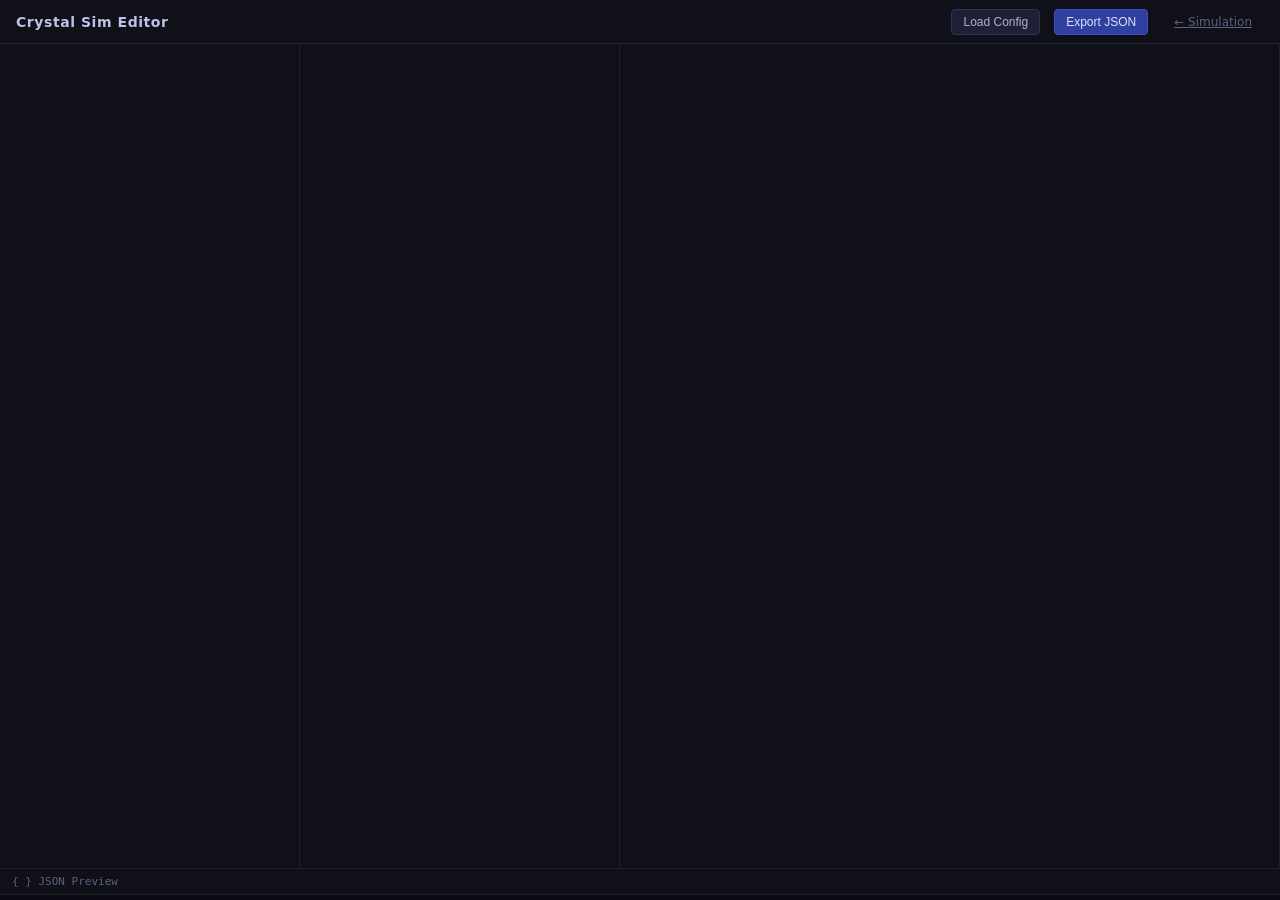
==== docs/editor.html @ f6ca90b8 "working on a particle editor" ====
<!DOCTYPE html>
<html lang="en">
<head>
  <meta charset="UTF-8" />
  <meta name="viewport" content="width=device-width, initial-scale=1.0" />
  <title>Crystal Sim Editor</title>
  <link rel="stylesheet" href="css/styles.css" />
  <link rel="stylesheet" href="css/editor.css" />
</head>
<body>
  <div id="editor-app">

    <!-- ── Header ──────────────────────────────────────────────────────────── -->
    <header id="editor-header">
      <span class="editor-title">Crystal Sim Editor</span>
      <div class="header-actions">
        <button id="btn-load"   class="btn">Load Config</button>
        <button id="btn-export" class="btn btn-primary">Export JSON</button>
        <a href="index.html" class="btn btn-ghost">← Simulation</a>
      </div>
      <!-- Hidden file input for config loading -->
      <input type="file" id="file-input" accept=".json" style="display:none" />
    </header>

    <!-- ── Three panels ────────────────────────────────────────────────────── -->
    <div id="panels-row">

      <!-- Panel 1: Patch palette + interactions -->
      <div id="panel1" class="panel panel-patches">
      </div>

      <!-- Panel 2: Particle type designer -->
      <div id="panel2" class="panel panel-particles">
      </div>

      <!-- Panel 3: Physics preview -->
      <div id="panel3" class="panel panel-physics">
      </div>

    </div>

    <!-- ── JSON preview (collapsible) ──────────────────────────────────────── -->
    <div class="json-section collapsed">
      <button id="json-toggle" class="btn json-toggle-btn">{ } JSON Preview</button>
      <textarea id="json-preview" class="json-preview" readonly spellcheck="false"></textarea>
    </div>

  </div>

  <script type="module" src="js/editor/main.js"></script>
</body>
</html>
---- docs/css/styles.css ----
*, *::before, *::after { box-sizing: border-box; margin: 0; padding: 0; }

html, body {
  height: 100%;
  background: #0d0d0f;
  color: #d0d0d8;
  font-family: "Segoe UI", system-ui, sans-serif;
  font-size: 13px;
}

#app {
  display: flex;
  height: 100vh;
  overflow: hidden;
}

/* ── Canvas ─────────────────────────────────────────────────────────────── */

#canvas {
  flex: 1;
  display: block;
  background: #08090c;
  cursor: crosshair;
}

/* ── Side panel ─────────────────────────────────────────────────────────── */

#panel {
  width: 220px;
  flex-shrink: 0;
  background: #13141a;
  border-left: 1px solid #2a2b35;
  display: flex;
  flex-direction: column;
  gap: 0;
  overflow-y: auto;
  padding-bottom: 12px;
}

#panel h1 {
  font-size: 15px;
  font-weight: 600;
  letter-spacing: 0.04em;
  padding: 14px 14px 10px;
  border-bottom: 1px solid #2a2b35;
  color: #e8e8f0;
}

#panel h3 {
  font-size: 11px;
  font-weight: 600;
  text-transform: uppercase;
  letter-spacing: 0.08em;
  color: #707088;
  margin-bottom: 8px;
}

#panel section {
  padding: 12px 14px;
  border-bottom: 1px solid #1e1f28;
}

/* ── Form controls ───────────────────────────────────────────────────────── */

label {
  display: flex;
  flex-direction: column;
  gap: 5px;
  color: #a0a0b8;
}

label + label { margin-top: 10px; }

input[type="range"] {
  -webkit-appearance: none;
  width: 100%;
  height: 4px;
  background: #2a2b3a;
  border-radius: 2px;
  outline: none;
  cursor: pointer;
}

input[type="range"]::-webkit-slider-thumb {
  -webkit-appearance: none;
  width: 14px;
  height: 14px;
  border-radius: 50%;
  background: #6070d8;
  cursor: pointer;
}

input[type="range"]::-moz-range-thumb {
  width: 14px;
  height: 14px;
  border-radius: 50%;
  background: #6070d8;
  border: none;
  cursor: pointer;
}

span { font-size: 11px; color: #6868a0; }

/* ── Checkbox ───────────────────────────────────────────────────────────── */

label:has(input[type="checkbox"]) {
  flex-direction: row;
  align-items: center;
  gap: 8px;
  cursor: pointer;
}

input[type="checkbox"] {
  accent-color: #6070d8;
  width: 14px;
  height: 14px;
}

/* ── Stats ───────────────────────────────────────────────────────────────── */

#stats {
  font-size: 12px;
  line-height: 1.8;
  color: #7878a0;
}

#stats span {
  font-size: 12px;
  color: #c0c0d8;
}

/* ── Buttons ─────────────────────────────────────────────────────────────── */

button {
  background: #22233a;
  border: 1px solid #3a3b55;
  color: #c0c0d8;
  padding: 6px 12px;
  border-radius: 4px;
  cursor: pointer;
  font-size: 12px;
  margin-right: 6px;
  transition: background 0.15s;
}

button:hover { background: #2e2f50; }
button:active { background: #3a3b60; }

/* ── Config section ──────────────────────────────────────────────────────── */

#configSection select {
  width: 100%;
  background: #1c1d2a;
  border: 1px solid #3a3b55;
  color: #c0c0d8;
  padding: 5px 8px;
  border-radius: 4px;
  font-size: 12px;
  margin-bottom: 6px;
  cursor: pointer;
}

#configSection details summary {
  cursor: pointer;
  font-size: 11px;
  color: #7070a0;
  margin-top: 8px;
  user-select: none;
}

#configSection textarea {
  width: 100%;
  margin-top: 6px;
  background: #111218;
  border: 1px solid #2a2b3a;
  color: #c0c0d8;
  font-family: "Consolas", monospace;
  font-size: 10px;
  padding: 6px;
  border-radius: 4px;
  resize: vertical;
}
---- docs/css/editor.css ----
/* editor.css — Styles for docs/editor.html
 * Inherits base tokens from styles.css (dark background, fonts, buttons).
 */

/* ── Reset body for editor layout ──────────────────────────────────────────── */

body {
  overflow: hidden;  /* editor handles scrolling per-panel */
}

#editor-app {
  display: grid;
  grid-template-rows: 44px 1fr auto;
  height: 100vh;
  min-width: 1100px;
}

/* ── Header ────────────────────────────────────────────────────────────────── */

#editor-header {
  display: flex;
  align-items: center;
  gap: 10px;
  padding: 0 16px;
  background: #0f1018;
  border-bottom: 1px solid #252635;
  flex-shrink: 0;
}

.editor-title {
  font-size: 14px;
  font-weight: 600;
  color: #c0c0e8;
  letter-spacing: 0.04em;
  margin-right: auto;
}

.header-actions {
  display: flex;
  gap: 8px;
  align-items: center;
}

/* ── Panels row ────────────────────────────────────────────────────────────── */

#panels-row {
  display: grid;
  grid-template-columns: 300px 320px 1fr;
  overflow: hidden;
}

.panel {
  display: flex;
  flex-direction: column;
  overflow-y: auto;
  border-right: 1px solid #1e1f2a;
  background: #0f1018;
  padding: 12px;
}

.panel-physics {
  overflow: hidden;  /* physics panel manages its own scroll */
  padding: 0;
}

/* ── Panel titles ──────────────────────────────────────────────────────────── */

.panel-title {
  font-size: 13px;
  font-weight: 600;
  color: #c8c8e8;
  margin-bottom: 10px;
  padding-bottom: 8px;
  border-bottom: 1px solid #252635;
  flex-shrink: 0;
}

.section-subtitle {
  font-size: 10px;
  text-transform: uppercase;
  letter-spacing: 0.1em;
  color: #606080;
  margin-bottom: 8px;
}

/* ── Buttons ────────────────────────────────────────────────────────────────── */

.btn {
  background: #1e2035;
  border: 1px solid #30325a;
  color: #b0b0d0;
  padding: 5px 11px;
  border-radius: 4px;
  cursor: pointer;
  font-size: 12px;
  transition: background 0.12s;
  white-space: nowrap;
}

.btn:hover { background: #272950; }
.btn:active { background: #323465; }

.btn-primary {
  background: #3040a0;
  border-color: #4050c0;
  color: #e0e0f8;
}
.btn-primary:hover { background: #3850b8; }

.btn-ghost {
  background: transparent;
  border-color: transparent;
  color: #606080;
}
.btn-ghost:hover { color: #9090b0; background: transparent; }

.btn-add {
  font-size: 11px;
  padding: 4px 9px;
  margin-bottom: 10px;
}

/* ── Patch palette (Panel 1) ────────────────────────────────────────────────── */

.patch-palette {
  display: flex;
  flex-wrap: wrap;
  gap: 6px;
  margin-bottom: 14px;
  align-items: center;
}

.patch-token {
  display: flex;
  align-items: center;
  gap: 4px;
  background: #1a1b2a;
  border: 1px solid #2e2f45;
  border-radius: 20px;
  padding: 3px 6px 3px 4px;
  cursor: grab;
  user-select: none;
  transition: border-color 0.15s;
}

.patch-token:hover { border-color: #5050a0; }
.patch-token:active { cursor: grabbing; }

.patch-swatch {
  width: 16px;
  height: 16px;
  border-radius: 50%;
  border: 1px solid rgba(255,255,255,0.15);
  flex-shrink: 0;
}

.patch-name {
  font-size: 12px;
  font-weight: 600;
  color: #d0d0e8;
  min-width: 14px;
  outline: none;
  cursor: text;
}

.patch-name:focus { border-bottom: 1px dashed #6060a0; }

.patch-delete {
  font-size: 13px;
  color: #606080;
  background: none;
  border: none;
  padding: 0 2px;
  cursor: pointer;
  line-height: 1;
}
.patch-delete:hover { color: #e84040; }

/* ── Interaction table ────────────────────────────────────────────────────── */

.interaction-section {
  border-top: 1px solid #1e1f2a;
  padding-top: 10px;
}

.interaction-table-wrapper {
  overflow-x: auto;
}

.interaction-table {
  border-collapse: collapse;
  font-size: 11px;
  width: 100%;
}

.interaction-table th,
.interaction-table td {
  border: 1px solid #1e1f2a;
  padding: 5px 7px;
  text-align: center;
  min-width: 42px;
}

.interaction-table thead th {
  background: #131420;
  font-weight: 700;
  font-size: 10px;
  letter-spacing: 0.05em;
}

.interaction-table tbody th {
  background: #131420;
  font-weight: 700;
  font-size: 10px;
}

.interaction-cell.editable {
  cursor: pointer;
  transition: filter 0.1s;
}
.interaction-cell.editable:hover {
  filter: brightness(1.5);
  outline: 1px solid #6060c0;
}

.interaction-cell.mirror {
  background: #0d0e16;
  color: #50507a;
}

/* ── Interaction popover ──────────────────────────────────────────────────── */

.interaction-popover {
  background: #181928;
  border: 1px solid #30325a;
  border-radius: 6px;
  padding: 10px 12px;
  min-width: 170px;
  box-shadow: 0 4px 20px rgba(0,0,0,0.6);
}

.popover-title {
  font-size: 11px;
  font-weight: 600;
  color: #a0a0c8;
  margin-bottom: 8px;
  letter-spacing: 0.06em;
}

.popover-row {
  display: flex;
  align-items: center;
  justify-content: space-between;
  gap: 6px;
  margin-bottom: 6px;
}

.popover-row label {
  font-size: 11px;
  color: #7070a0;
  flex-direction: row;
  white-space: nowrap;
}

.popover-row input {
  width: 70px;
  background: #111220;
  border: 1px solid #30325a;
  color: #c0c0e0;
  padding: 3px 5px;
  border-radius: 3px;
  font-size: 11px;
}

.btn-apply {
  width: 100%;
  margin-top: 4px;
  background: #283080;
  border-color: #4050c0;
  color: #d0d0f0;
}
.btn-apply:hover { background: #3040a0; }

/* ── Particle cards (Panel 2) ────────────────────────────────────────────── */

.particle-card {
  background: #151625;
  border: 1px solid #252640;
  border-radius: 6px;
  margin-bottom: 10px;
  overflow: hidden;
}

.card-header {
  display: flex;
  align-items: center;
  gap: 6px;
  padding: 6px 8px;
  background: #1a1b2e;
  border-bottom: 1px solid #252640;
  cursor: grab;
  user-select: none;
}
.card-header:active { cursor: grabbing; }

.card-header input[type="color"] {
  width: 22px;
  height: 22px;
  padding: 0;
  border: none;
  background: none;
  cursor: pointer;
  border-radius: 3px;
}

.card-name {
  flex: 1;
  font-size: 12px;
  font-weight: 600;
  color: #c0c0e0;
}

.card-delete {
  font-size: 14px;
  color: #505070;
  background: none;
  border: none;
  padding: 0 3px;
  cursor: pointer;
  line-height: 1;
}
.card-delete:hover { color: #e84040; }

.particle-canvas {
  display: block;
  margin: 8px auto;
  background: #0d0e18;
  border-radius: 4px;
  cursor: crosshair;
  touch-action: none;
}

.card-inputs {
  display: flex;
  gap: 8px;
  padding: 6px 8px 8px;
}

.input-wrap {
  display: flex;
  align-items: center;
  gap: 4px;
  flex: 1;
  flex-direction: row;
  color: #808098;
}

.input-wrap span {
  font-size: 11px;
  color: #606080;
  white-space: nowrap;
}

.input-wrap input {
  width: 100%;
  background: #111220;
  border: 1px solid #252540;
  color: #c0c0e0;
  padding: 3px 5px;
  border-radius: 3px;
  font-size: 11px;
}

/* ── Panel 3 (Physics preview) ──────────────────────────────────────────── */

.panel-physics {
  display: flex;
  flex-direction: column;
}

/* Give the physics panel title its own padding since the panel has no padding */
.panel-physics .panel-title {
  padding: 10px 12px 8px;
  margin-bottom: 0;
}

.panel3-canvas-wrapper {
  flex: 1;
  position: relative;
  overflow: hidden;
  background: #08090c;
}

.panel3-canvas {
  display: block;
  width: 100%;
  height: 100%;
  touch-action: none;
  cursor: crosshair;
}

.panel3-footer {
  display: flex;
  align-items: center;
  gap: 8px;
  padding: 6px 10px;
  background: #0f1018;
  border-top: 1px solid #1e1f2a;
  flex-shrink: 0;
}

.footer-input-wrap {
  display: flex;
  align-items: center;
  gap: 4px;
  flex-direction: row;
  color: #606080;
}

.footer-input-wrap span {
  font-size: 11px;
  white-space: nowrap;
}

.footer-input-wrap input {
  width: 55px;
  background: #111220;
  border: 1px solid #252540;
  color: #c0c0e0;
  padding: 3px 5px;
  border-radius: 3px;
  font-size: 11px;
}

/* ── JSON preview section ──────────────────────────────────────────────────── */

.json-section {
  background: #0d0e18;
  border-top: 1px solid #1e1f2a;
  flex-shrink: 0;
  overflow: hidden;
  max-height: 200px;
  transition: max-height 0.2s ease;
}

.json-section.collapsed {
  max-height: 32px;
}

.json-toggle-btn {
  width: 100%;
  border-radius: 0;
  border: none;
  border-bottom: 1px solid #1e1f2a;
  background: #0f1018;
  text-align: left;
  padding: 6px 12px;
  color: #606080;
  font-size: 11px;
  font-family: monospace;
}
.json-toggle-btn:hover { color: #9090b0; background: #0f1018; }

.json-preview {
  width: 100%;
  height: 160px;
  background: #0a0b12;
  border: none;
  color: #8888b8;
  font-family: 'Consolas', 'Monaco', monospace;
  font-size: 10px;
  padding: 8px 12px;
  resize: none;
  outline: none;
}

/* ── Drop zone highlight ────────────────────────────────────────────────────── */

.panel3-canvas-wrapper.drop-active {
  outline: 2px dashed #6070d8;
}

/* ── Drag ghost (added by drag.js) ──────────────────────────────────────────── */

.drag-ghost {
  box-shadow: 0 2px 12px rgba(0,0,0,0.5);
}
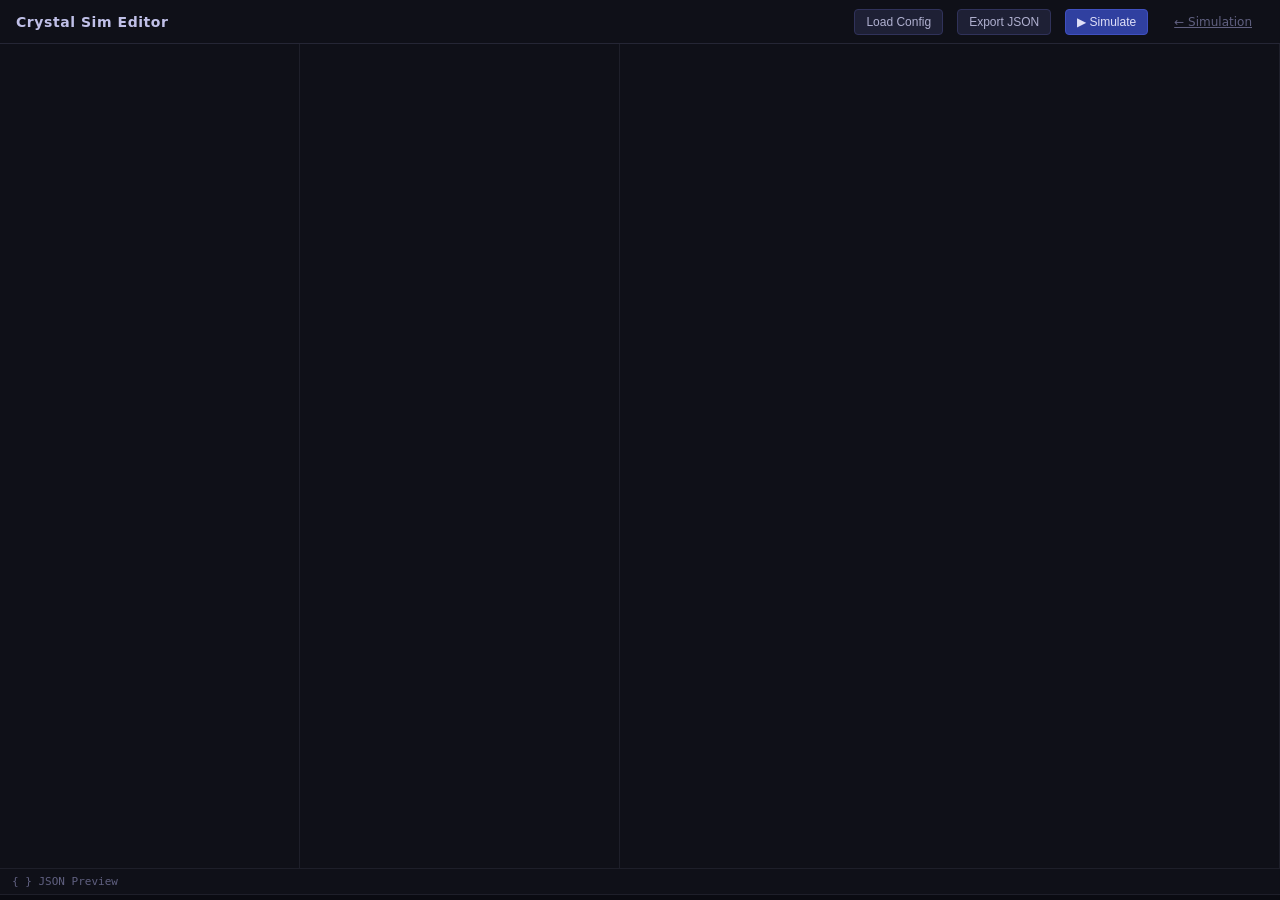
==== commit ff509115: "fixed some editor/browser bugs" ====
--- a/docs/editor.html
+++ b/docs/editor.html
@@ -14,8 +14,9 @@
     <header id="editor-header">
       <span class="editor-title">Crystal Sim Editor</span>
       <div class="header-actions">
-        <button id="btn-load"   class="btn">Load Config</button>
-        <button id="btn-export" class="btn btn-primary">Export JSON</button>
+        <button id="btn-load"     class="btn">Load Config</button>
+        <button id="btn-export"   class="btn">Export JSON</button>
+        <button id="btn-simulate" class="btn btn-primary">▶ Simulate</button>
         <a href="index.html" class="btn btn-ghost">← Simulation</a>
       </div>
       <!-- Hidden file input for config loading -->
--- a/docs/css/editor.css
+++ b/docs/css/editor.css
@@ -64,6 +64,39 @@
 }
 
 /* ── Panel titles ──────────────────────────────────────────────────────────── */
+
+.panel-title-row {
+  display: flex;
+  align-items: baseline;
+  gap: 10px;
+  margin-bottom: 10px;
+  padding-bottom: 8px;
+  border-bottom: 1px solid #252635;
+  flex-shrink: 0;
+}
+
+.panel-title-row .panel-title {
+  margin-bottom: 0;
+  padding-bottom: 0;
+  border-bottom: none;
+  flex: 1;
+}
+
+.snap-toggle {
+  display: flex;
+  align-items: center;
+  gap: 4px;
+  font-size: 11px;
+  color: #8888aa;
+  cursor: pointer;
+  white-space: nowrap;
+  user-select: none;
+}
+
+.snap-toggle input[type="checkbox"] {
+  cursor: pointer;
+  accent-color: #7a7aee;
+}
 
 .panel-title {
   font-size: 13px;
